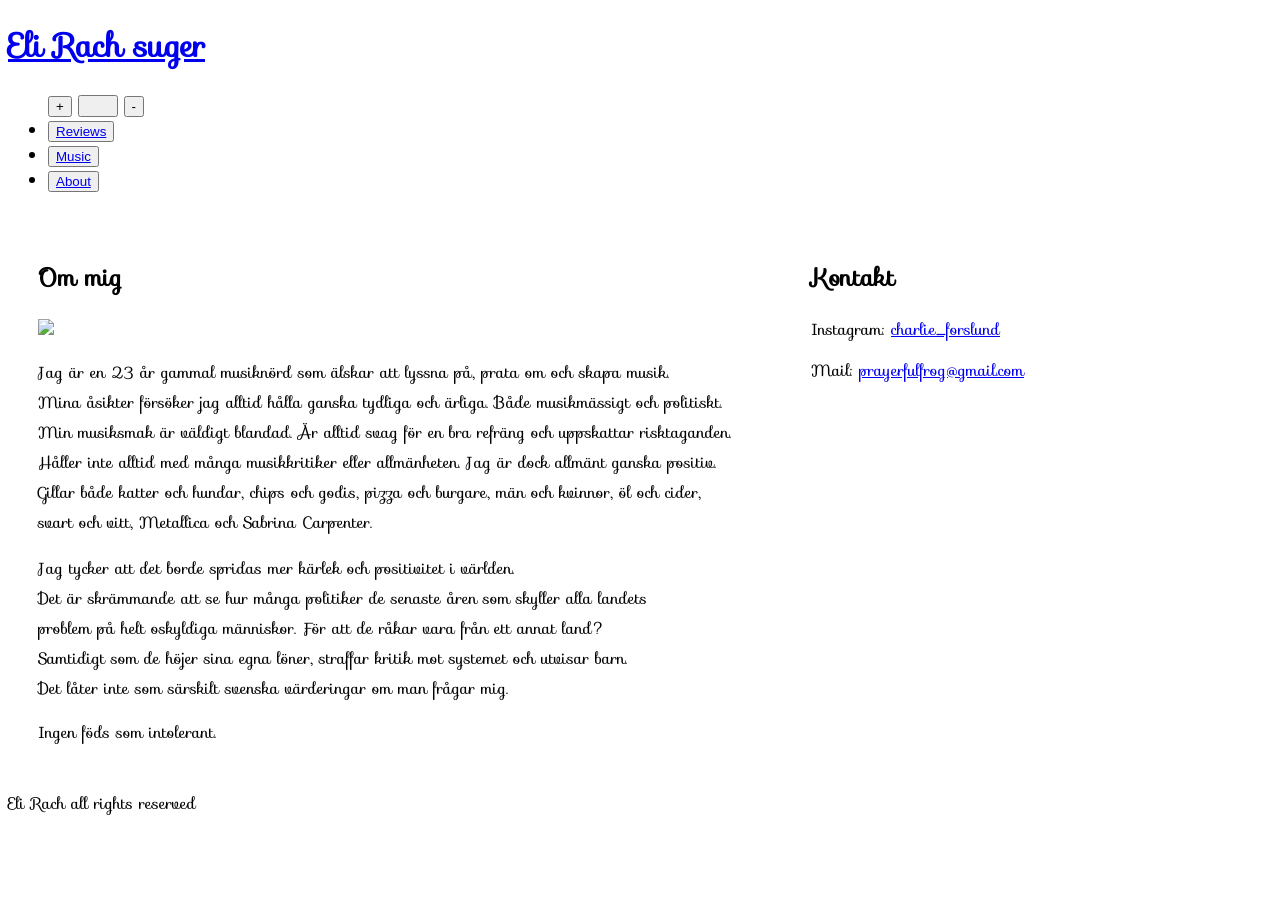
==== about.html @ cd3278ed "Add files via upload" ====
<!DOCTYPE html>
<html lang="en">
<head>
    <meta charset="UTF-8">
    <meta name="viewport" content="width=device-width, initial-scale=1.0">
    <title>Eli Rach suger</title>
    <link rel="icon" type="image/x-icon" href="\Users\charl\Downloads\Elirachcorner\image\20251202_233314.png">
    <link href="css/style.css" rel="stylesheet" type="text/css"> 
<link rel="stylesheet" href="https://fonts.googleapis.com/css?family=Sofia">
<style>
body {
  font-family: "Sofia", sans-serif;
 
}
</style>
</head>
<body>
<a href="\Users\charl\Downloads\Elirachcorner\index.html" >
<h1 class="header"> Eli Rach suger</h1> </a>

<ul>
  <audio id="myAudio"  >
  <source src="\Users\charl\Downloads\Elirachcorner\audio\säg mig vad du gör.mp3" > 
</audio>
<button class="button button3" onclick="document.getElementById('myAudio').volume += 0.1">+</button>
<button class="button button1" onclick="document.getElementById('myAudio') .play() 
  "ondblclick="document.getElementById('myAudio').pause()">
  <img id="play" src="\Users\charl\Downloads\Elirachcorner\image\white-play-icon-png-6.webp" >  
  <img id="pause" src="\Users\charl\Downloads\Elirachcorner\image\pausebutton.png"> </button>
  <script>
   
  
  </script>


<button class="button button4" onclick="document.getElementById('myAudio').volume -= 0.1">-</button>



<li><button class="button"><a href="\Users\charl\Downloads\Elirachcorner\reviews.html" target="_self"> Reviews</a></button></li>
<li><button class="button"><a href="\Users\charl\Downloads\Elirachcorner\mymusic.html" target="_self">Music</a></button></li>
<li> <button class="button"><a href="\Users\charl\Downloads\Elirachcorner\about.html" target="_self">About</a></button></li>

</ul>
<div class="flex-container">
  <div>
<h2>Om mig</h2>
<img src="\Users\charl\Downloads\Elirachcorner\image\20260111_173900.jpg">
<p class="about">
Jag är en 23 år gammal musiknörd som älskar att lyssna på, prata om och skapa musik. <br>
Mina åsikter försöker jag alltid hålla ganska tydliga och ärliga. Både musikmässigt och politiskt.<br>
 Min musiksmak är väldigt blandad. Är alltid svag för en bra refräng och uppskattar risktaganden.<br>
 Håller inte alltid med många musikkritiker eller allmänheten. Jag är dock allmänt ganska positiv.<br>
 Gillar både katter och hundar, chips och godis, pizza och burgare, män och kvinnor, öl och cider, <br>svart och vitt, Metallica och Sabrina Carpenter.</p>
  <p class="about">Jag tycker att det borde spridas mer kärlek och positivitet i världen. <br>
 Det är skrämmande att se hur många politiker de senaste åren som skyller alla landets <br> problem på helt oskyldiga människor. För att de råkar vara från ett annat land?<br>
 Samtidigt som de höjer sina egna löner, straffar kritik mot systemet och utvisar barn.<br> Det låter inte som särskilt svenska värderingar om man frågar mig.</p>
 <p> Ingen föds som intolerant.</p>
</div>
<div class="side">
  
  <h2> Kontakt</h2>
  <p>
  Instagram: <a href="https://www.instagram.com/charlie_forslund/" > charlie_forslund</a>
</p><p> Mail: <a href="mailto: prayerfulfrog@gmail.com" >prayerfulfrog@gmail.com</a>
</p>
  </div>
</div>
<style> div.flex-container {
  display: flex;
background-color: rgb(255, 255, 255);
}
#pause {
  width: 8px;
  height: 8px;
padding: 1px;
}
#play {
  width: 10px;
  height:10px;

}

div.flex-container > div {
  margin: 30px;
  margin-right: 50px;
} 
div.side {
  width: 22%;
 
}
div.flex-container a:hover{
  opacity: 50%;
  background-color: #780897;

}
div.flex-container img {
  width: 250px;
  height: auto;
}

p.about{
  line-height: 30px;
}
</style>
<footer>
  Eli Rach all rights reserved
</footer>
</body>
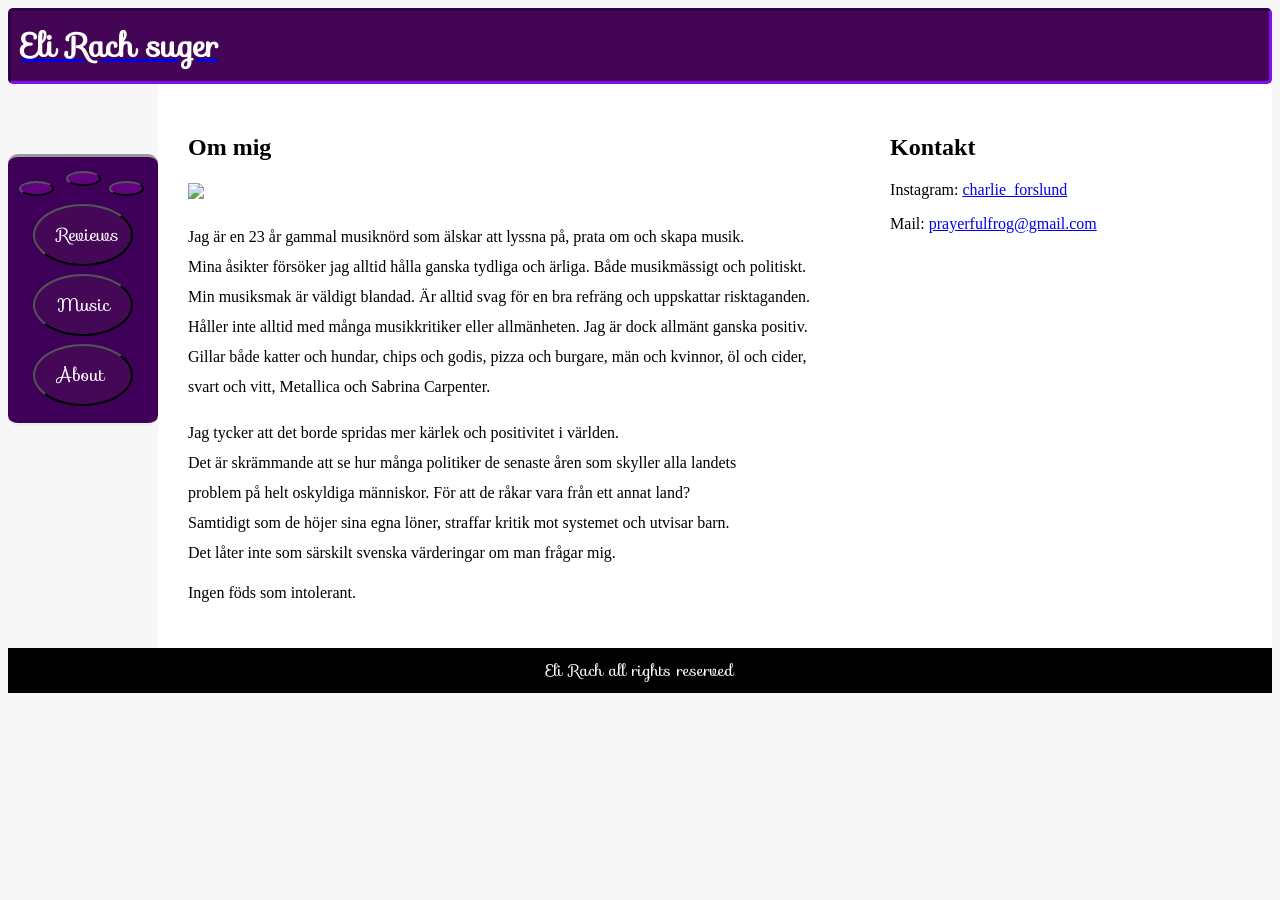
==== commit 81c04e85: "Update about.html" ====
--- a/about.html
+++ b/about.html
@@ -66,7 +66,174 @@
 </p>
   </div>
 </div>
-<style> div.flex-container {
+<style> 
+      
+body{
+  background-color: #f7f7f7;
+}
+
+
+  .header {
+   color: #ffffff;
+   background-color: #440557;
+   padding: 10px;
+   margin: 0px;
+   display:block;
+   border-style: inset;
+   border-color: #54099a;
+   border-radius: 5px;
+   
+  }
+  
+  
+  
+  
+  ul { list-style-type:none;
+         margin: 0px;
+        padding: 10px;
+        width: 130px;
+        border-radius: 10px;
+        border: 0px;
+        float: left;
+        display: block;
+        background-color: #3e0058;
+        height: auto ;
+       
+ }
+
+
+ul li a {
+  display: block;
+  color: rgb(255, 255, 255);
+font-size: large;
+  text-align: center;
+
+
+  padding: 14px 16px;
+  text-decoration: none;
+  
+}
+
+ul li a:hover {
+  background-color: rgb(94, 8, 123);
+    border-radius: 70%;
+}
+   ul li a.active {
+  background-color: #780897;
+    border-radius: 70%;
+}
+
+
+ul {
+  position: sticky;
+  top: 0;
+ border-bottom: inset;
+ border-top: inset;
+ margin: 70px;
+ margin-left: 0%;
+ margin-right: 0%;
+}
+
+
+.button {
+
+  background-color: #440857;
+
+  cursor: pointer;
+
+  color: rgb(255, 255, 255);
+width: 100px;
+float: center;
+margin:1px;
+font-family:"Sofia", sans-serif;
+ margin-bottom: 7px;
+  display:inline-flex;
+  font-size: 5px;
+  border-radius: 50%;
+margin-left: 15px;
+  text-decoration: none;
+;
+ } .button {
+  transition-duration: 0.4s;
+}
+.button:active {
+  box-shadow: 0 5px #000000;
+  transform: translateY(4px);
+}
+.button:hover {
+  background-color: #581454; 
+
+}
+
+.button1 {
+    background-color: #630281;
+ margin:1px;
+width: 35px;
+ margin-bottom: 10px;
+  display:inline-flex;
+  font-size: 10px;
+  border-radius: 50%;
+  height: 15px;
+}
+.button3{
+background-color: #630281;
+margin:1px;
+width: 35px;
+ margin-bottom: 7px;
+  display:inline-flex;
+  font-size: 1px;
+  border-radius: 50%;
+  height: 15px;
+  margin-right: 5px;
+}
+.button4 {
+    background-color: #630281;
+    margin:1px;
+width: 35px;
+ margin-bottom: 7px;
+  display:inline-flex;
+  font-size: 1px;
+  border-radius: 50%;
+  height: 15px;
+  margin: 2,5px;
+}
+.button2 {
+    background-color: #630281;
+    margin:3px;
+width: 30px;
+ margin-bottom: 7px;
+  display:inline-flex;
+  font-size: 1px;
+  border-radius: 50%;
+}
+
+h2 {
+  
+  font-family: Georgia, 'Times New Roman', Times, serif;
+}
+
+p {
+  font-family: Georgia, 'Times New Roman', Times, serif;
+}
+
+
+.side a:hover {
+  background-color: #780897;
+  opacity: 50%;
+}
+
+div.side {
+  position: sticky;
+}
+
+footer {
+   background-color: #000000;
+  padding: 10px;
+  text-align: center;
+  color: white;
+
+}
+    div.flex-container {
   display: flex;
 background-color: rgb(255, 255, 255);
 }
@@ -106,4 +273,5 @@
 <footer>
   Eli Rach all rights reserved
 </footer>
-</body>+
+</body>
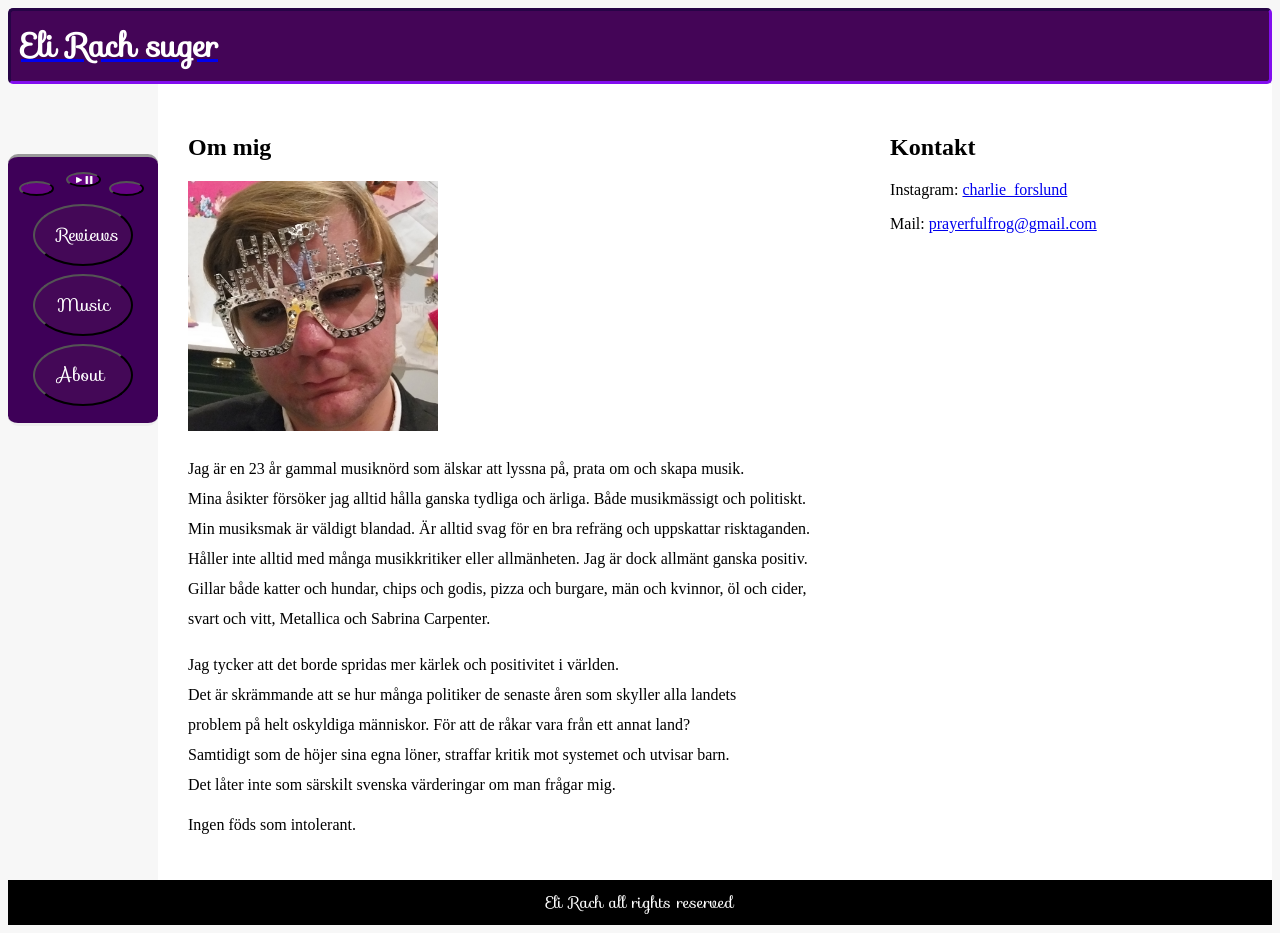
==== commit e51e87b3: "Update about.html" ====
--- a/about.html
+++ b/about.html
@@ -4,7 +4,7 @@
     <meta charset="UTF-8">
     <meta name="viewport" content="width=device-width, initial-scale=1.0">
     <title>Eli Rach suger</title>
-    <link rel="icon" type="image/x-icon" href="\Users\charl\Downloads\Elirachcorner\image\20251202_233314.png">
+    <link rel="icon" type="image/x-icon" href="20251202_233314.png">
     <link href="css/style.css" rel="stylesheet" type="text/css"> 
 <link rel="stylesheet" href="https://fonts.googleapis.com/css?family=Sofia">
 <style>
@@ -15,18 +15,18 @@
 </style>
 </head>
 <body>
-<a href="\Users\charl\Downloads\Elirachcorner\index.html" >
+<a href="index.html" >
 <h1 class="header"> Eli Rach suger</h1> </a>
 
 <ul>
   <audio id="myAudio"  >
-  <source src="\Users\charl\Downloads\Elirachcorner\audio\säg mig vad du gör.mp3" > 
+  <source src="säg mig vad du gör.mp3" > 
 </audio>
 <button class="button button3" onclick="document.getElementById('myAudio').volume += 0.1">+</button>
 <button class="button button1" onclick="document.getElementById('myAudio') .play() 
   "ondblclick="document.getElementById('myAudio').pause()">
-  <img id="play" src="\Users\charl\Downloads\Elirachcorner\image\white-play-icon-png-6.webp" >  
-  <img id="pause" src="\Users\charl\Downloads\Elirachcorner\image\pausebutton.png"> </button>
+  <img id="play" src="white-play-icon-png-6.webp" >  
+  <img id="pause" src="pausebutton.png"> </button>
   <script>
    
   
@@ -37,15 +37,15 @@
 
 
 
-<li><button class="button"><a href="\Users\charl\Downloads\Elirachcorner\reviews.html" target="_self"> Reviews</a></button></li>
-<li><button class="button"><a href="\Users\charl\Downloads\Elirachcorner\mymusic.html" target="_self">Music</a></button></li>
-<li> <button class="button"><a href="\Users\charl\Downloads\Elirachcorner\about.html" target="_self">About</a></button></li>
+<li><button class="button"><a href="reviews.html" target="_self"> Reviews</a></button></li>
+<li><button class="button"><a href="mymusic.html" target="_self">Music</a></button></li>
+<li> <button class="button"><a href="about.html" target="_self">About</a></button></li>
 
 </ul>
 <div class="flex-container">
   <div>
 <h2>Om mig</h2>
-<img src="\Users\charl\Downloads\Elirachcorner\image\20260111_173900.jpg">
+<img src="20260111_173900.jpg">
 <p class="about">
 Jag är en 23 år gammal musiknörd som älskar att lyssna på, prata om och skapa musik. <br>
 Mina åsikter försöker jag alltid hålla ganska tydliga och ärliga. Både musikmässigt och politiskt.<br>
@@ -275,3 +275,4 @@
 </footer>
 
 </body>
+
